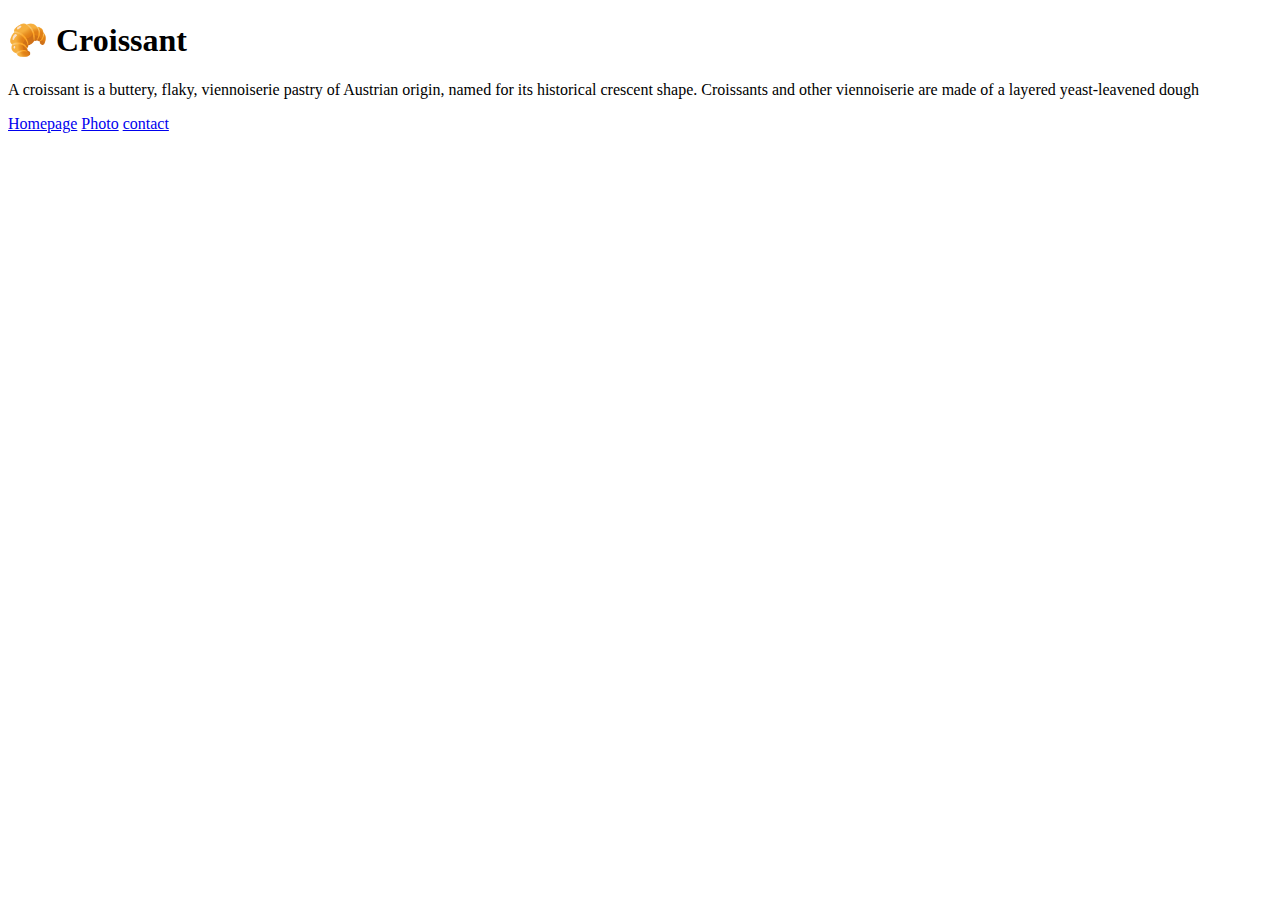
==== index.html @ 0a0a8566 "Add files via upload" ====
<!DOCTYPE html>
<html lang="en">
  <head>
    <meta charset="UTF-8" />
    <meta http-equiv="X-UA-Compatible" content="IE=edge" />
    <meta name="viewport" content="width=device-width, initial-scale=1.0" />
    <title>Croissant</title>
    <link rel="stylesheet" href="css/style.css" />
  </head>
  <body>
    <h1>🥐 Croissant</h1>
    <p>
      A croissant is a buttery, flaky, viennoiserie pastry of Austrian origin,
      named for its historical crescent shape. Croissants and other viennoiserie
      are made of a layered yeast-leavened dough
    </p>
    <a href="/index.html">Homepage</a>
    <a href="/photo.html">Photo</a>
    <a href="/contact.html">contact</a>
  </body>
</html>
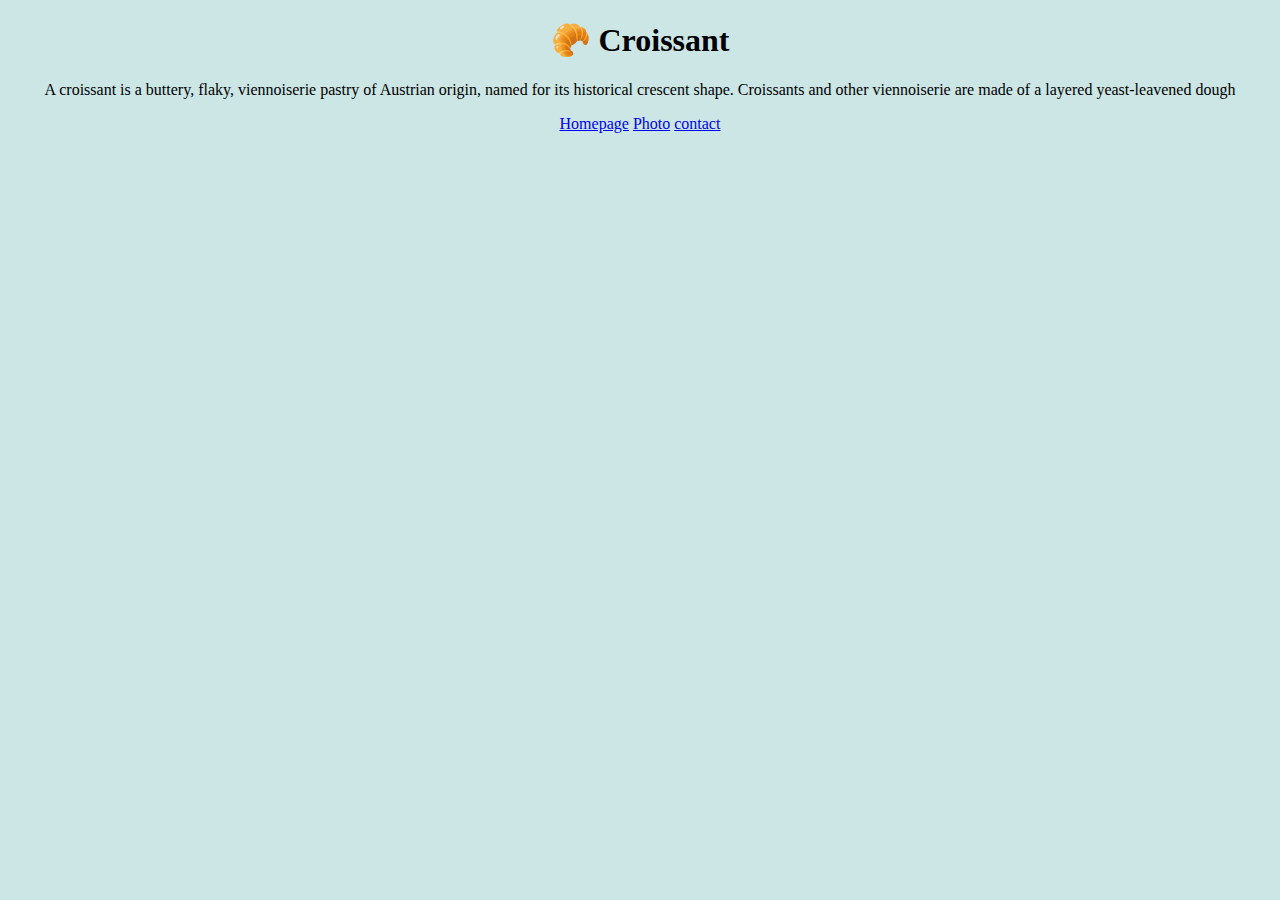
==== commit b34726dd: "Added footer" ====
--- a/index.html
+++ b/index.html
@@ -14,8 +14,10 @@
       named for its historical crescent shape. Croissants and other viennoiserie
       are made of a layered yeast-leavened dough
     </p>
-    <a href="/index.html">Homepage</a>
-    <a href="/photo.html">Photo</a>
-    <a href="/contact.html">contact</a>
+    <footer>
+      <a href="/index.html">Homepage</a>
+      <a href="/photo.html">Photo</a>
+      <a href="/contact.html">contact</a>
+    </footer>
   </body>
 </html>
--- a/css/style.css
+++ b/css/style.css
@@ -0,0 +1,4 @@
+body {
+  background-color: rgb(204, 230, 230);
+  text-align: center;
+}
